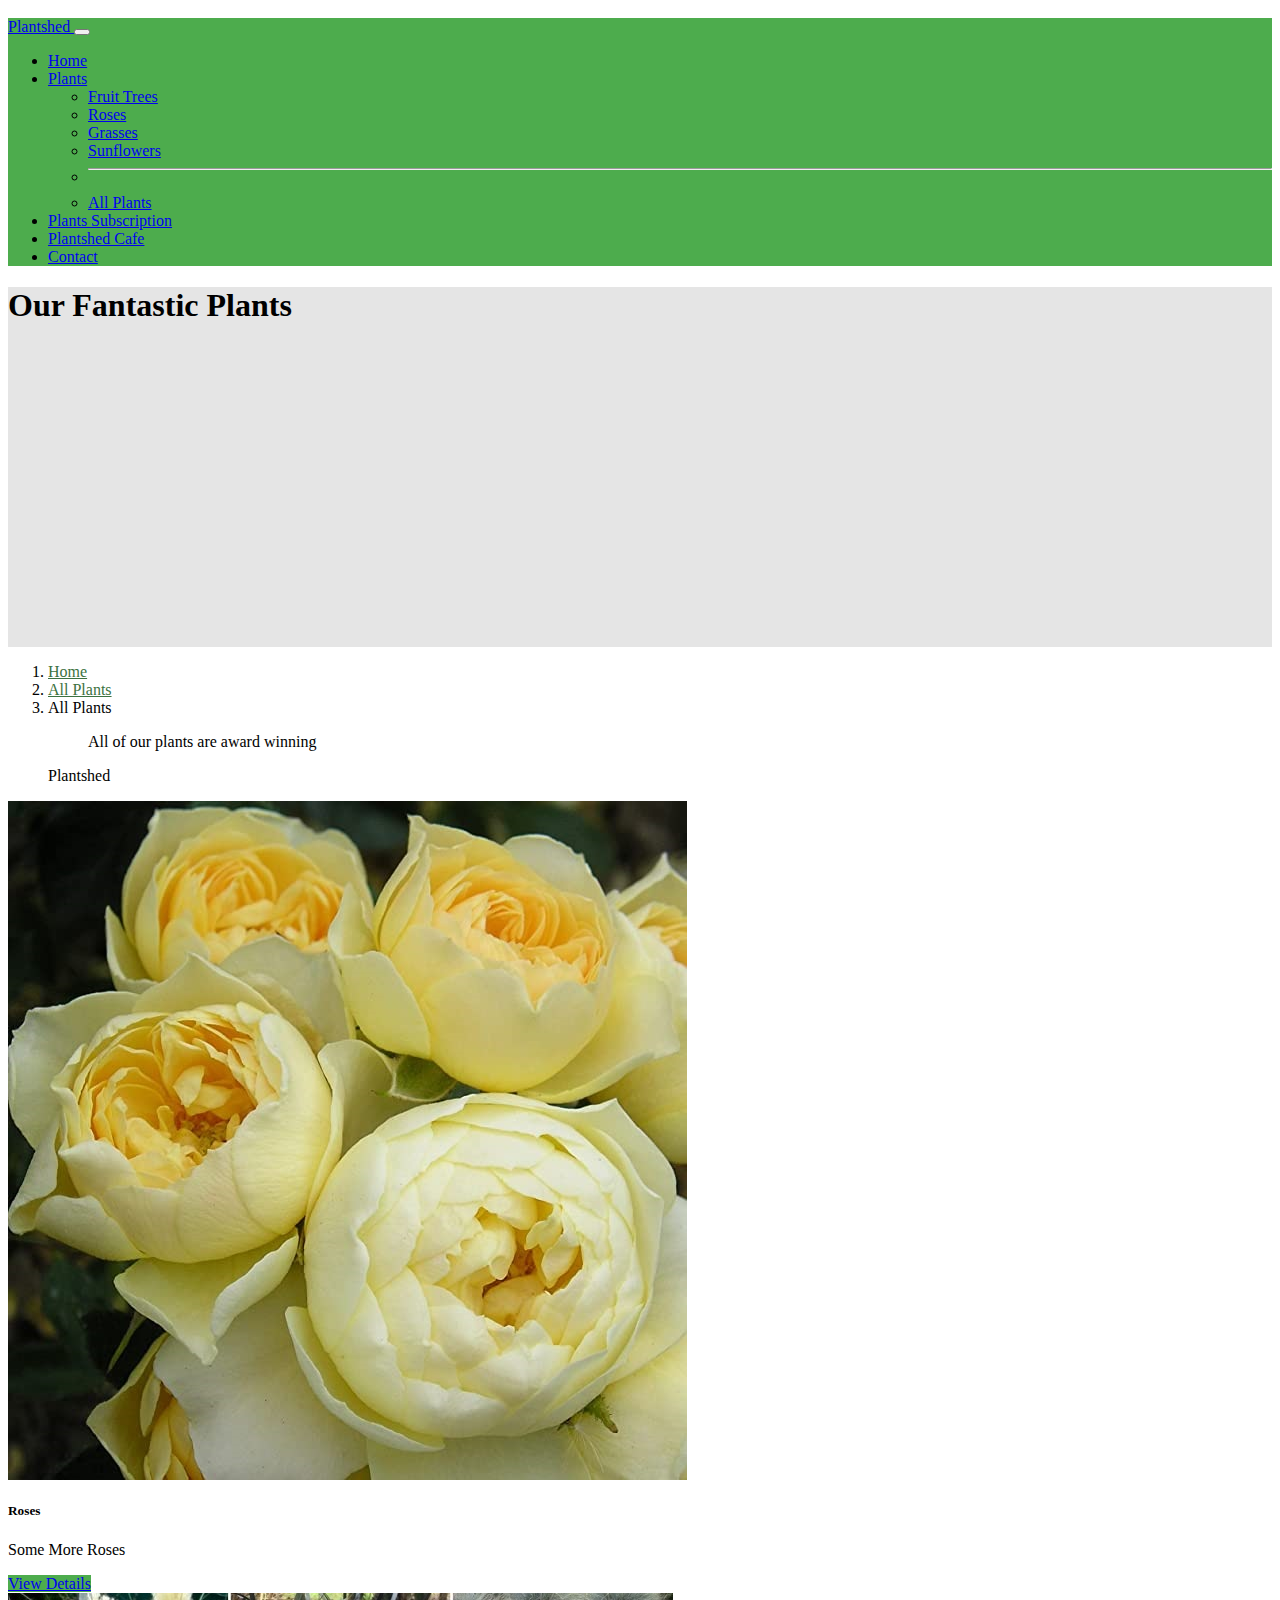
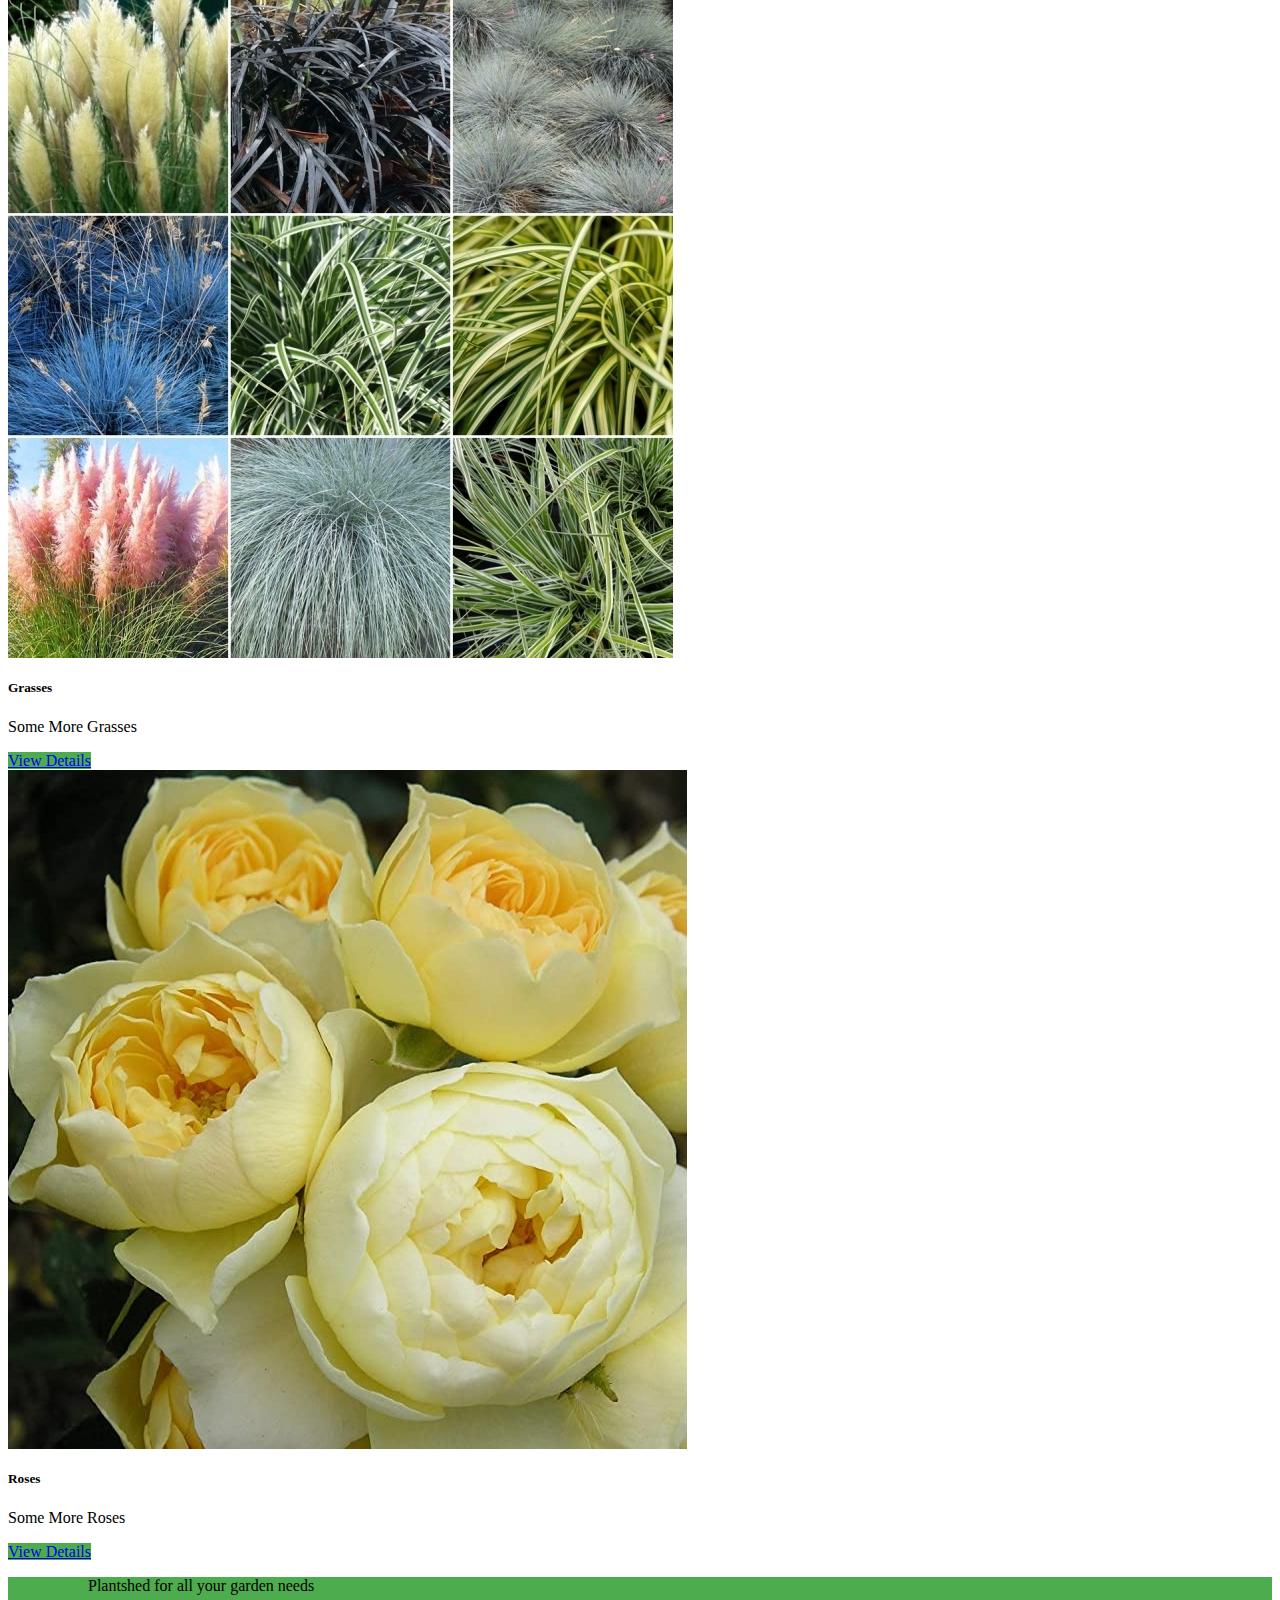
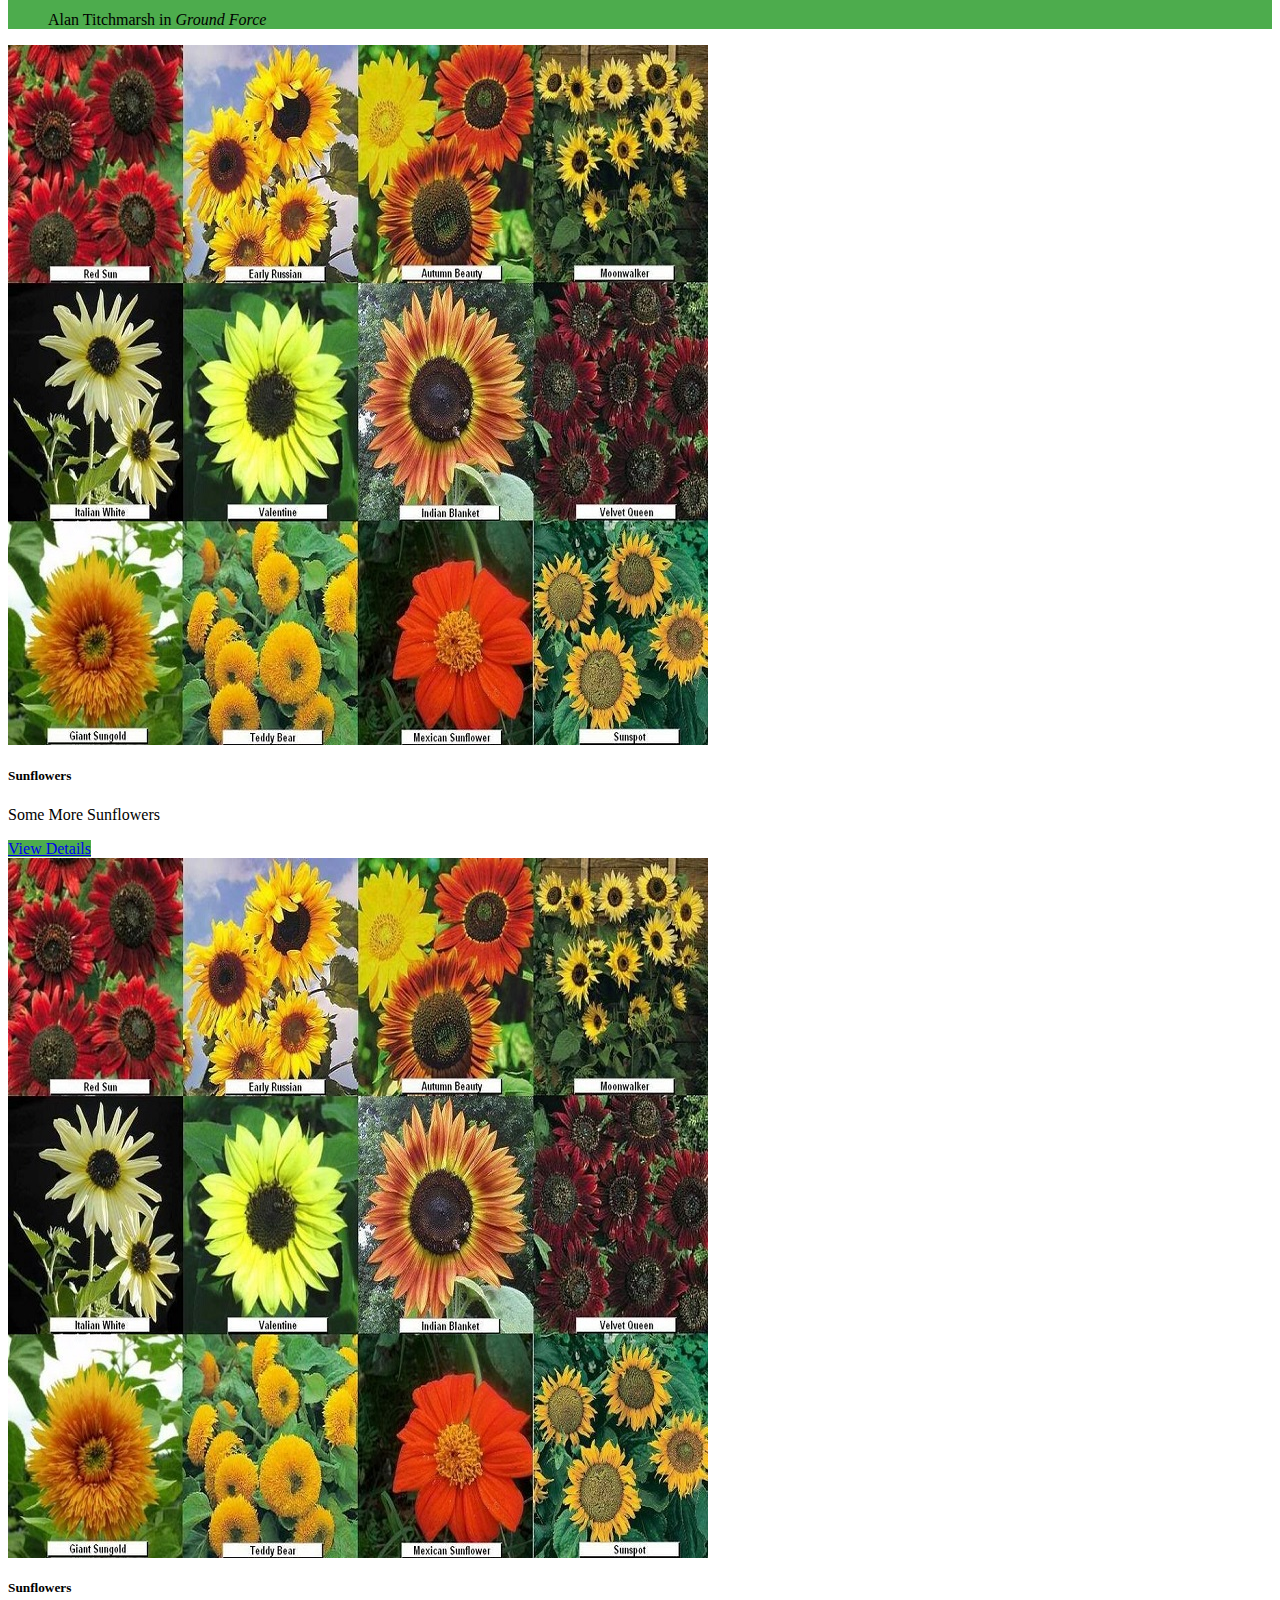
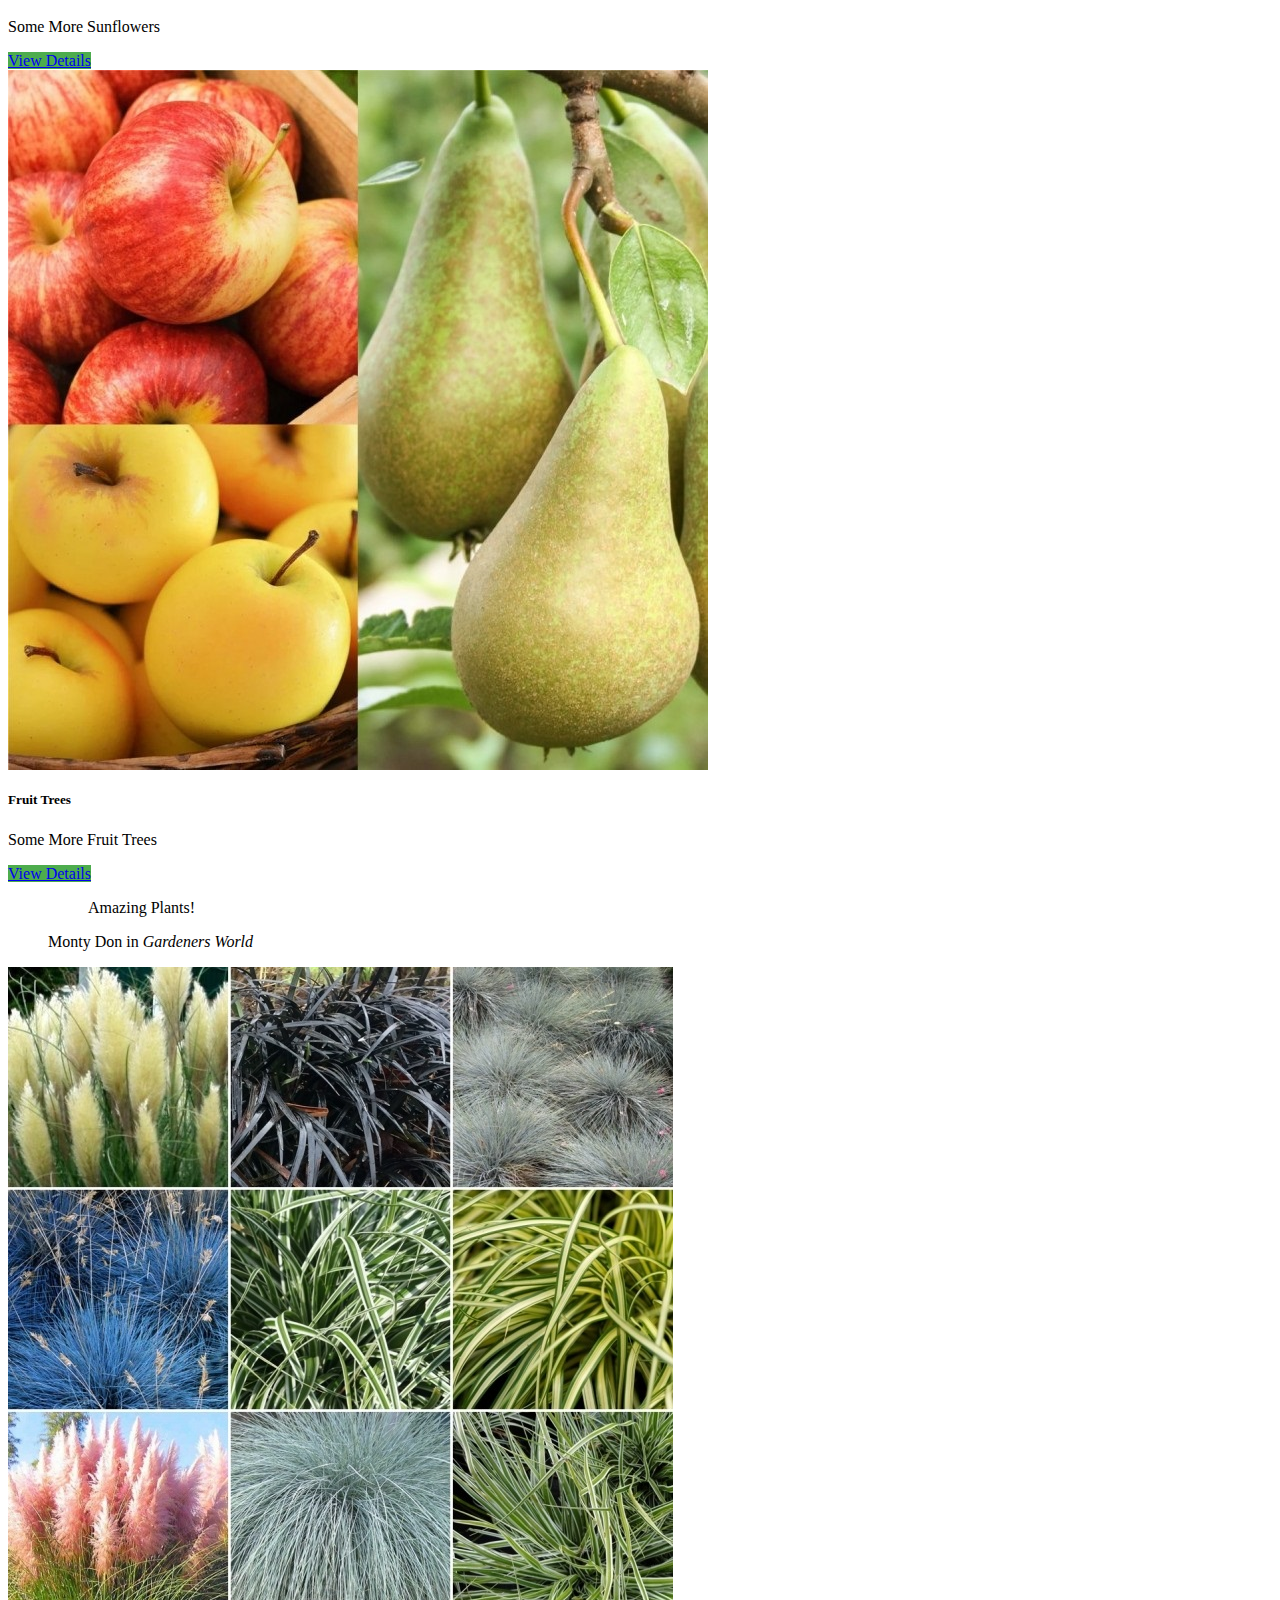
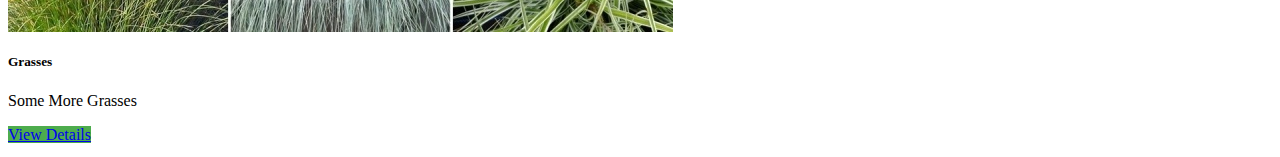
==== src/main/resources/static/allplants.html @ f12091dd "first commit" ====
<html lang="en" xmlns:th="http://www.thymeleaf.org" xmlns:sec="http://www.thymeleaf.org/thymeleaf-extras-springsecurity5">
<head>
    <meta charset="utf-8">
    <meta name="viewport" content="width=device-width, initial-scale=1">
    <title>PlantShed</title>
    <link href="https://cdn.jsdelivr.net/npm/bootstrap@5.0.2/dist/css/bootstrap.min.css" rel="stylesheet"
    integrity="sha384-EVSTQN3/azprG1Anm3QDgpJLIm9Nao0Yz1ztcQTwFspd3yD65VohhpuuCOmLASjC" crossorigin="anonymous">
    <link href="../static/css/bootstrap-override.css" rel="stylesheet">
    <link  href="../static/css/custom.css" rel="stylesheet">
    
    
</head>

<body>
    <header>
        <nav class="navbar navbar-expand-lg navbar-dark fixed-top bg-dark bg-primary">
            <div class="container">
                <a class="navbar-brand" href="index.html">

                    Plantshed
                </a>

                <button class="navbar-toggler" type="button" data-bs-toggle="collapse" data-bs-target="#navbarCollapse"
                    aria-controls="navbarCollapse" aria-expanded="false" aria-label="Toggle navigation">
                    <span class="navbar-toggler-icon"></span>
                </button>

                <div class="collapse navbar-collapse" id="navbarcollapse">
                    <ul class="nav navbar-nav mr-auto">
                        <li class="nav-item active">
                            <a class="nav-link" href="index.html">Home</a>
                        </li>
                        <li class="nav-item dropdown">
                            <a class="nav-link dropdown-toggle" href="#" id="navdropdown" data-bs-toggle="dropdown"
                                aria-expanded="false">
                                Plants
                            </a>
                            <ul class="dropdown-menu" aria-labelledby="nav-dropdown">
                                <li><a class="dropdown-item" href="fruit-trees.html">Fruit Trees</a></li>
                                <li><a class="dropdown-item" href="roses.html">Roses</a></li>
                                <li><a class="dropdown-item" href="grasses.html">Grasses</a></li>
                                <li><a class="dropdown-item" href="sunflowers.html">Sunflowers</a></li>
                                <li>
                                    <hr class="dropdown-divider">
                                </li>
                                <li><a class="dropdown-item" href="allplants.html">All Plants</a></li>
                            </ul>
                        <li class="nav-item">
                            <a class="nav-link" href="plantssubscription.html">
                                Plants Subscription
                            </a>
                        </li>
                        <li class="nav-item">
                            <a class="nav-link" href="plantshedCafe.html">
                                Plantshed Cafe
                            </a>
                        </li>
                        <li class="nav-item">
                            <a class="nav-link" href="contact.html">
                                Contact
                            </a>
                        </li>
                        </li>
                    </ul>
                </div>
            </div>

        </nav>


    </header>


    <main role="main">

        <div class="container-fluid jumbotron jumbotron-detail-all-plants py-5">
            <div class="container">
                <h1 class="display-3 fw-bold text-white">Our Fantastic Plants</h1>

            </div>
        </div>

        <div class="container">
            <nav class="my-3 ms-3" style="...">
                <ol class="breadcrumb">
                    <li class="breadcrumb-item"><a href="index.html">Home</a></li>
                    <li class="breadcrumb-item"><a href="#">All Plants</a></li>
                    <li class="breadcrumb-item active" aria-current="page">All Plants</li>
                </ol>
            </nav>
        </div>

        <div class="row" data-masonry='{"percentPosition": true }'>
            <div class="col-sm-6 col-lg-4 mb-4">
                <div class="card p-3">
                    <figure class="p-3 mb-0">
                        <blockquote class="blockquote">
                            <p>All of our plants are award winning</p>
                        </blockquote>
                        <figcaption class="blockquote-footer mb-0 text-muted">
                            Plantshed
                        </figcaption>
                    </figure>
                </div>
            </div>

            <div class="col-sm-6 col-lg-4 mb-4">
                <div class="card">
                    <img class="card-img-top" src="images/roses.jpg">
                    <div class="card-body">
                        <h5 class="card-title">Roses</h5>
                        <p class="card-text">Some More Roses</p>
                    </div>
                    <div class="card-footer">
                        <a href="roses.html" class="btn btn-primary">View Details</a>
                    </div>
                </div>
            </div>
            <div class="col-sm-6 col-lg-4 mb-4">
                <div class="card">
                    <img class="card-img-top" src="images/grasses.jpg">
                    <div class="card-body">
                        <h5 class="card-title">Grasses</h5>
                        <p class="card-text">Some More Grasses</p>
                    </div>
                    <div class="card-footer">
                        <a href="grasses.html" class="btn btn-primary">View Details</a>
                    </div>
                </div>
            </div>
            <div class="col-sm-6 col-lg-4 mb-4">
                <div class="card">
                    <img class="card-img-top" src="images/roses.jpg">
                    <div class="card-body">
                        <h5 class="card-title">Roses</h5>
                        <p class="card-text">Some More Roses</p>
                    </div>
                    <div class="card-footer">
                        <a href="roses.html" class="btn btn-primary">View Details</a>
                    </div>
                </div>
            </div>
            <div class="col-sm-6 col-lg-4 mb-4">
                <div class="card bg-primary text-white text-center p-3">
                    <figure class="mb-0">
                        <blockquote class="blockquote">
                            <p>Plantshed for all your garden needs</p>
                        </blockquote>
                        <figcaption class="blockquote-footer mb-0 text-white">
                            Alan Titchmarsh in <cite title="Source Title">Ground Force</cite>
                        </figcaption>
                    </figure>
                </div>
            </div>
            <div class="col-sm-6 col-lg-4 mb-4">
                <div class="card">
                    <img class="card-img-top" src="images/diffSunflowers.jpg">
                    <div class="card-body">
                        <h5 class="card-title">Sunflowers</h5>
                        <p class="card-text">Some More Sunflowers</p>
                    </div>
                    <div class="card-footer">
                        <a href="sunflowers.html" class="btn btn-primary">View Details</a>
                    </div>
                </div>
            </div>
            <div class="col-sm-6 col-lg-4 mb-4">
                <div class="card">
                    <img class="card-img-top" src="images/diffSunflowers.jpg">
                    <div class="card-body">
                        <h5 class="card-title">Sunflowers</h5>
                        <p class="card-text">Some More Sunflowers</p>
                    </div>
                    <div class="card-footer">
                        <a href="sunflowers.html" class="btn btn-primary">View Details</a>
                    </div>
                </div>
            </div>
            
            
            <div class="col-sm-6 col-lg-4 mb-4">
                <div class="card">
                    <img class="card-img-top" src="images/fruit-trees.jpg">
                    <div class="card-body">
                        <h5 class="card-title">Fruit Trees</h5>
                        <p class="card-text">Some More Fruit Trees</p>
                    </div>
                    <div class="card-footer">
                        <a href="fruit-trees.html" class="btn btn-primary">View Details</a>
                    </div>
                </div>
            </div>
            <div class="col-sm-6 col-lg-4 mb-4">
                <div class="card p-3 text-end">
                    <figure class="mb-0">
                        <blockquote class="blockquote">
                            <p>Amazing Plants!</p>
                        </blockquote>
                        <figcaption class="blockquote-footer mb-0 text-muted">
                            Monty Don in <cite title="Source Title">Gardeners World</cite>
                        </figcaption>
                    </figure>
                </div>
            </div>
            <div class="col-sm-6 col-lg-4 mb-4">
                <div class="card">
                    <img class="card-img-top" src="images/grasses.jpg">
                    <div class="card-body">
                        <h5 class="card-title">Grasses</h5>
                        <p class="card-text">Some More Grasses</p>
                    </div>
                    <div class="card-footer">
                        <a href="grasses.html" class="btn btn-primary">View Details</a>
                    </div>
                </div>
            </div>
        </div>
    </div>
    </main>


    <script src="https://cdn.jsdelivr.net/npm/bootstrap@5.0.2/dist/js/bootstrap.bundle.min.js"
        integrity="sha384-MrcW6ZMFYlzcLA8Nl+NtUVF0sA7MsXsP1UyJoMp4YLEuNSfAP+JcXn/tWtIaxVXM"
        crossorigin="anonymous"></script>

</body>

</html>
---- src/main/resources/static/css/custom.css ----
body {
    padding-top: 10px;
    padding-bottom: 5px;
        
}

.bg-primary {
    background-color:  #4dac4d !important;
}

.card-footer {
    background: transparent;
    border-top: 0px;
}

.shopping-cart-offcanvas {
    width: 500px;
}

.jumbotron-detail-fruit-trees {
    background: url('../images/peaches.jpg') no-repeat fixed;

}
.jumbotron-all-plants {
    background: url('../images/allPlants.jpg') no-repeat fixed;

}
.jumbotron-detail-sunflowers { 
    background: url('../images/sunflowerSunset.jpg') no-repeat fixed;

}
.jumbotron-detail-roses {
    background: url('../images/pinkRoses.jpg') no-repeat fixed;

}
.jumbotron-detail-grasses {
    background: url('../images/grasses2.jpg') no-repeat fixed;
}
.jumbotron-detail-plantshedCafe {
    background: url('../images/plantshedCafe3.jpg') no-repeat fixed;

}
.jumbotron {
    box-shadow: inset 0 0 0 100vw rgba(0, 0, 0, 0.1);
    height: 40vh;
    background-size: cover;
}
.map-responsive {
    overflow:hidden;
    padding-bottom:56.25%;
    position:relative;
    height:0;

}

.map-responsive iframe {
    left:0;
    top:0;
    height:100%;
    width:100%;
    position:absolute;
}
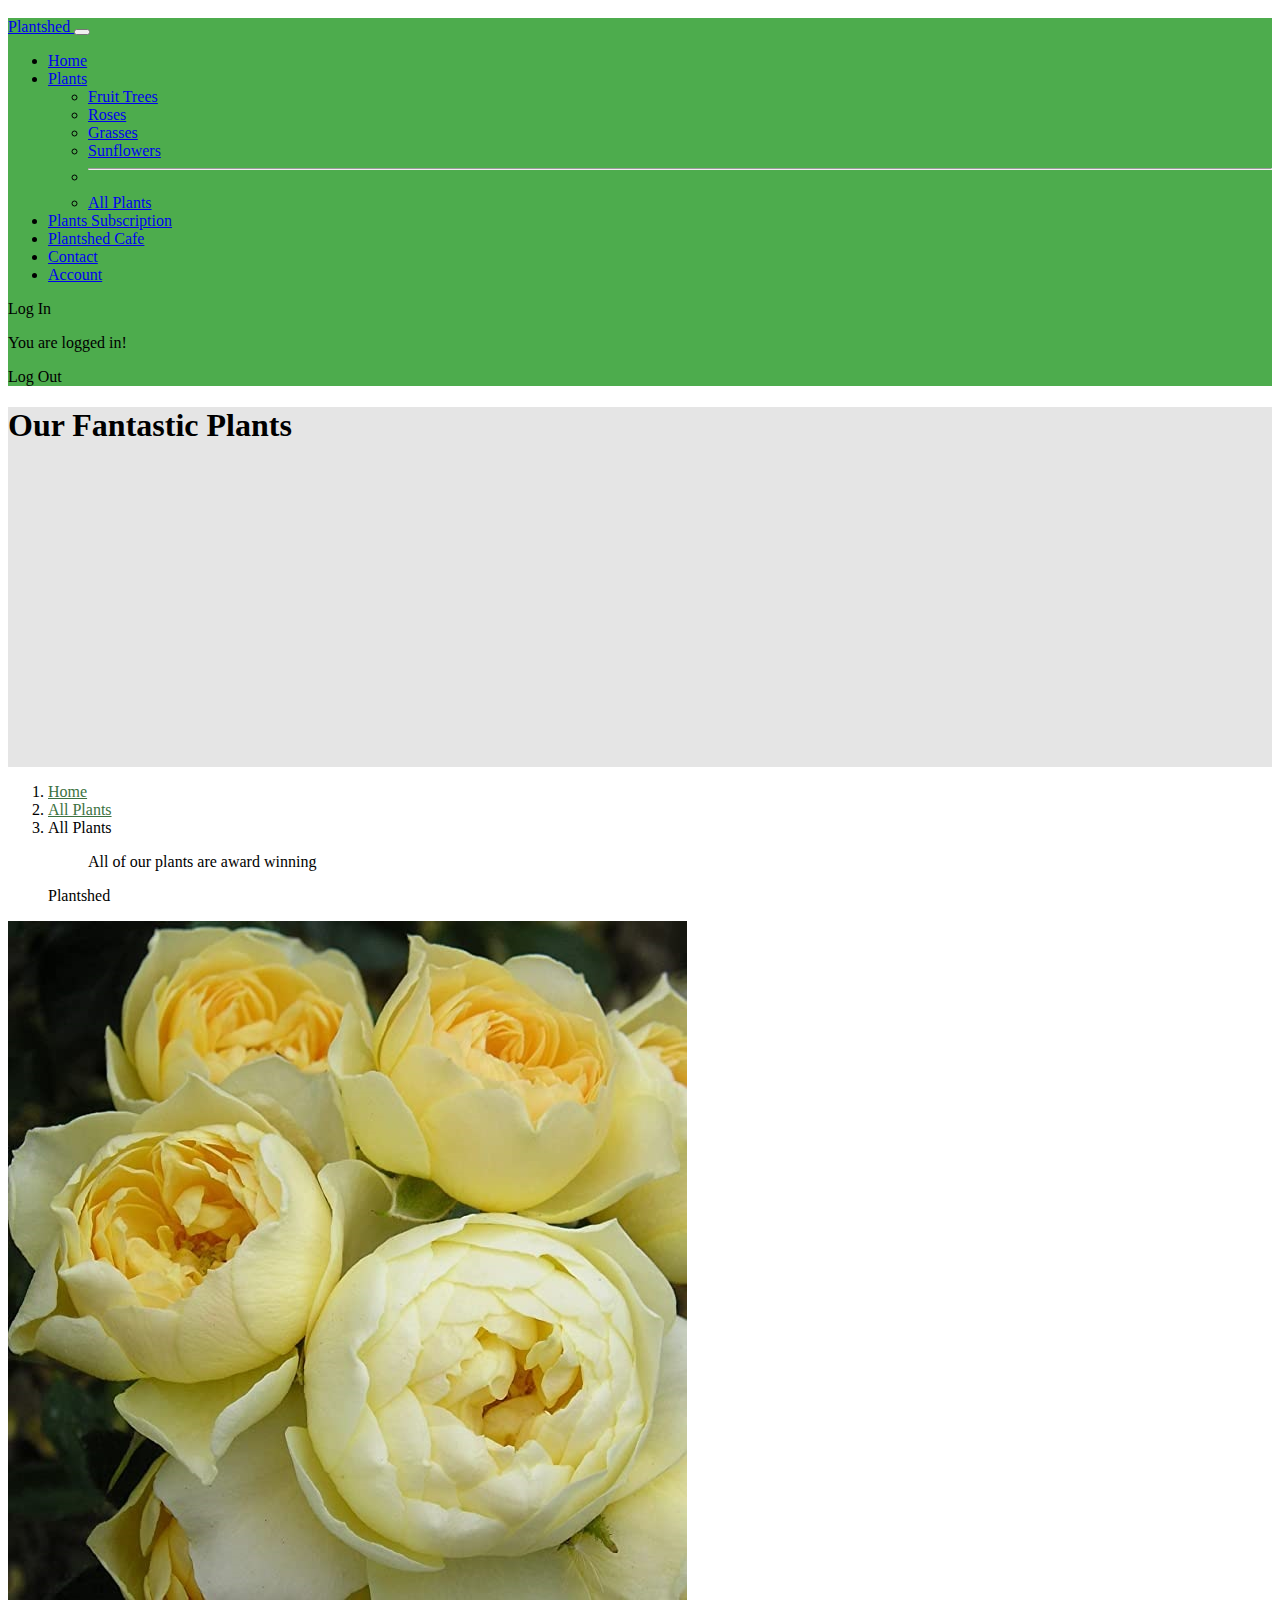
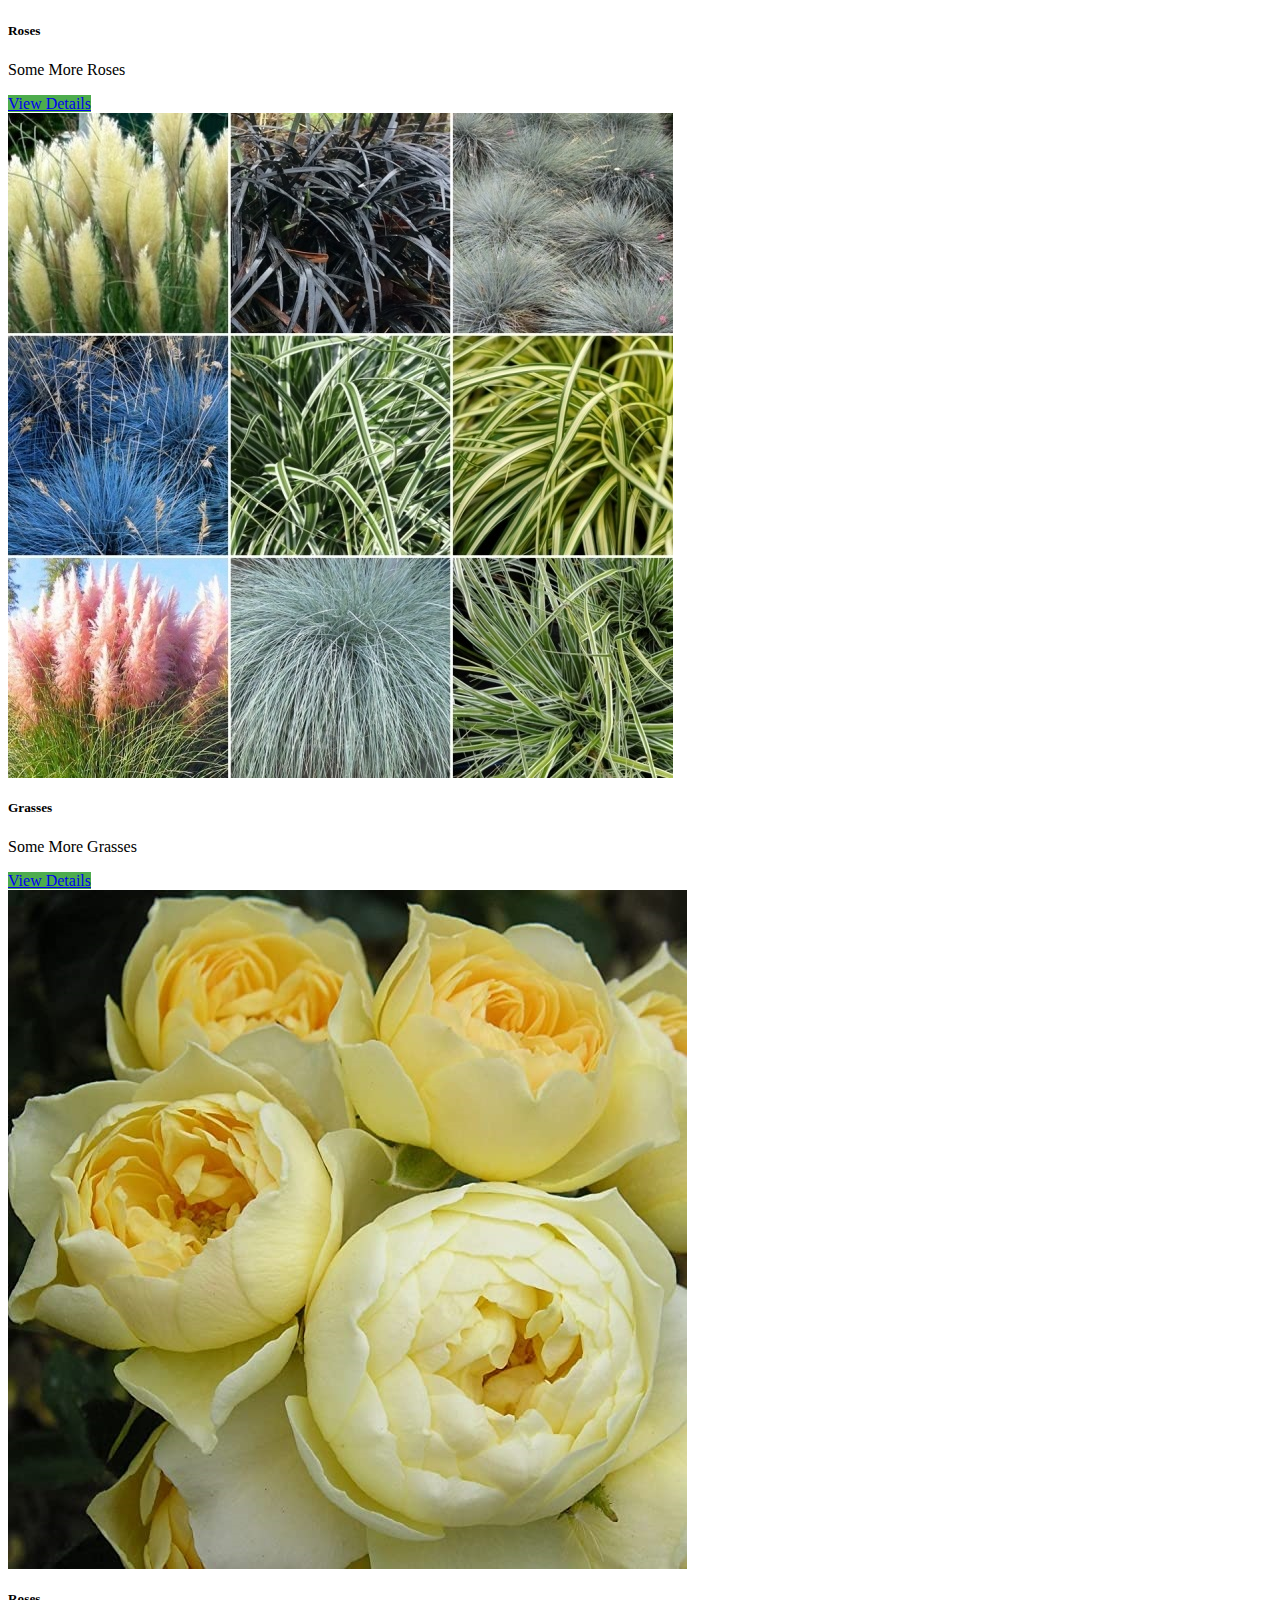
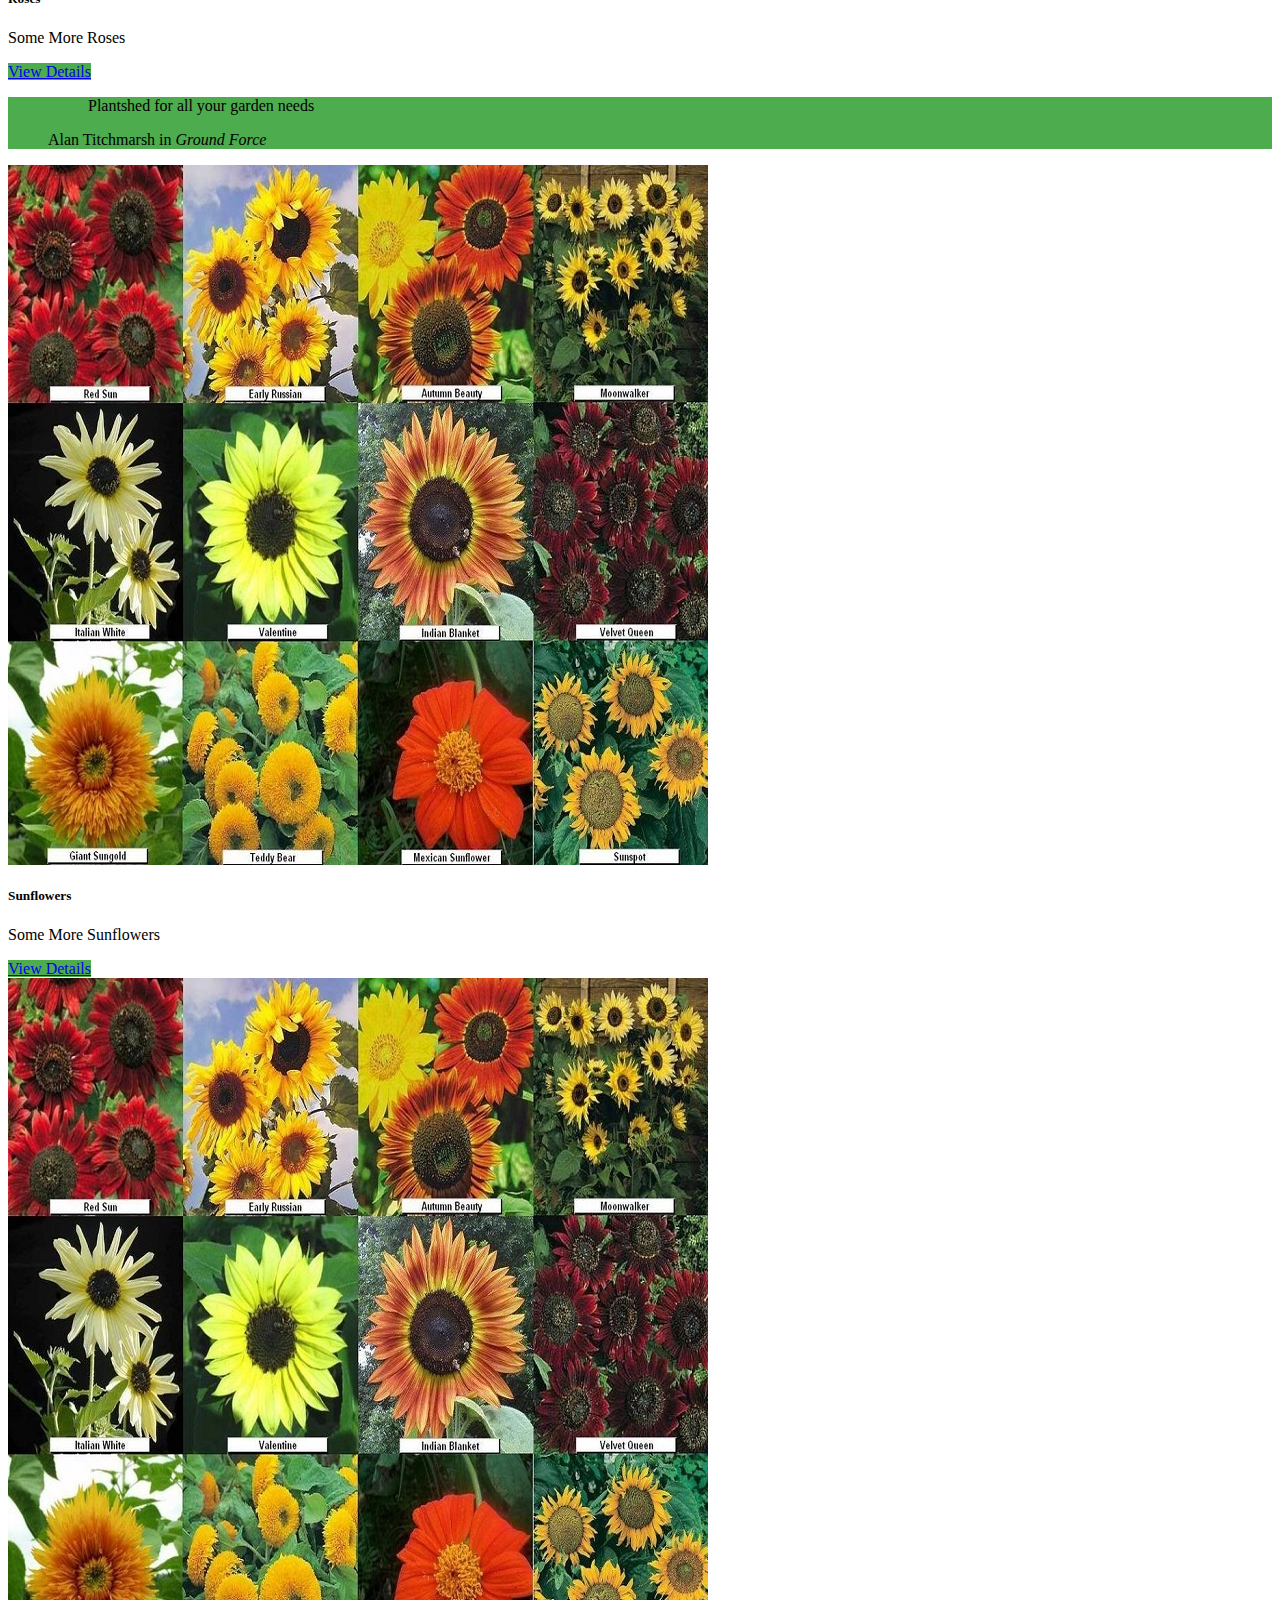
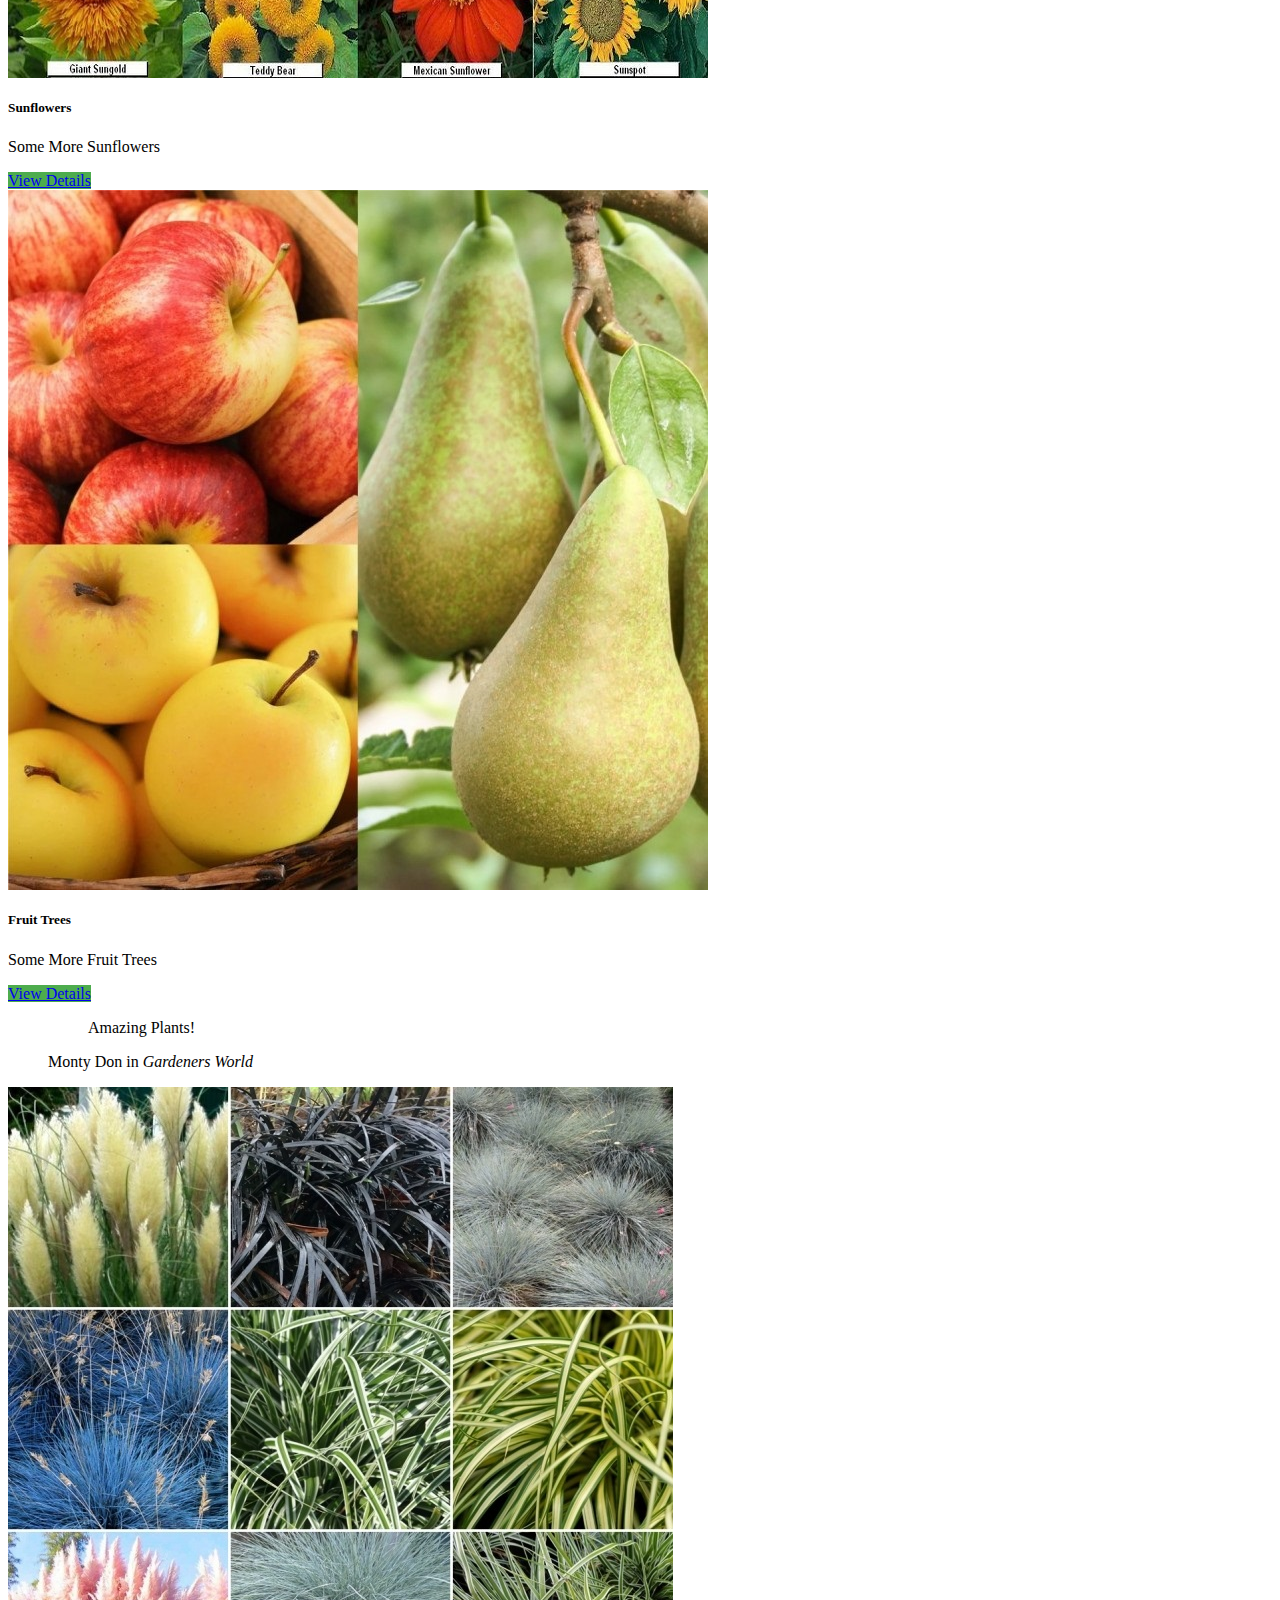
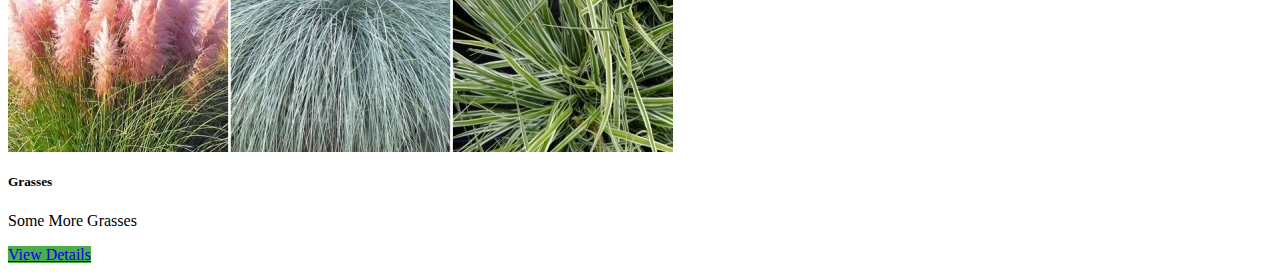
==== commit 3613f383: "v2 of plantshed" ====
--- a/src/main/resources/static/allplants.html
+++ b/src/main/resources/static/allplants.html
@@ -15,7 +15,7 @@
     <header>
         <nav class="navbar navbar-expand-lg navbar-dark fixed-top bg-dark bg-primary">
             <div class="container">
-                <a class="navbar-brand" href="index.html">
+                <a class="navbar-brand" href="../templates/index.html">
 
                     Plantshed
                 </a>
@@ -28,7 +28,7 @@
                 <div class="collapse navbar-collapse" id="navbarcollapse">
                     <ul class="nav navbar-nav mr-auto">
                         <li class="nav-item active">
-                            <a class="nav-link" href="index.html">Home</a>
+                            <a class="nav-link" href="/">Home</a>
                         </li>
                         <li class="nav-item dropdown">
                             <a class="nav-link dropdown-toggle" href="#" id="navdropdown" data-bs-toggle="dropdown"
@@ -60,13 +60,20 @@
                                 Contact
                             </a>
                         </li>
+                        <li class="nav-item">
+                            <a class="nav-link" href="/account">
+                                Account
+                            </a>
                         </li>
                     </ul>
-                </div>
-            </div>
-
+                    <div sec:authorize="!isAuthenticated()">
+                        <a th:href="@{/oauth2/authorization/auth0}">Log In</a>
+                    </div>
+                    <div sec:authorize="isAuthenticated()">
+                        <p>You are logged in!</p>
+                        <a th:href="@{/logout}">Log Out</a>
+                    </div>                   
         </nav>
-
 
     </header>
 
